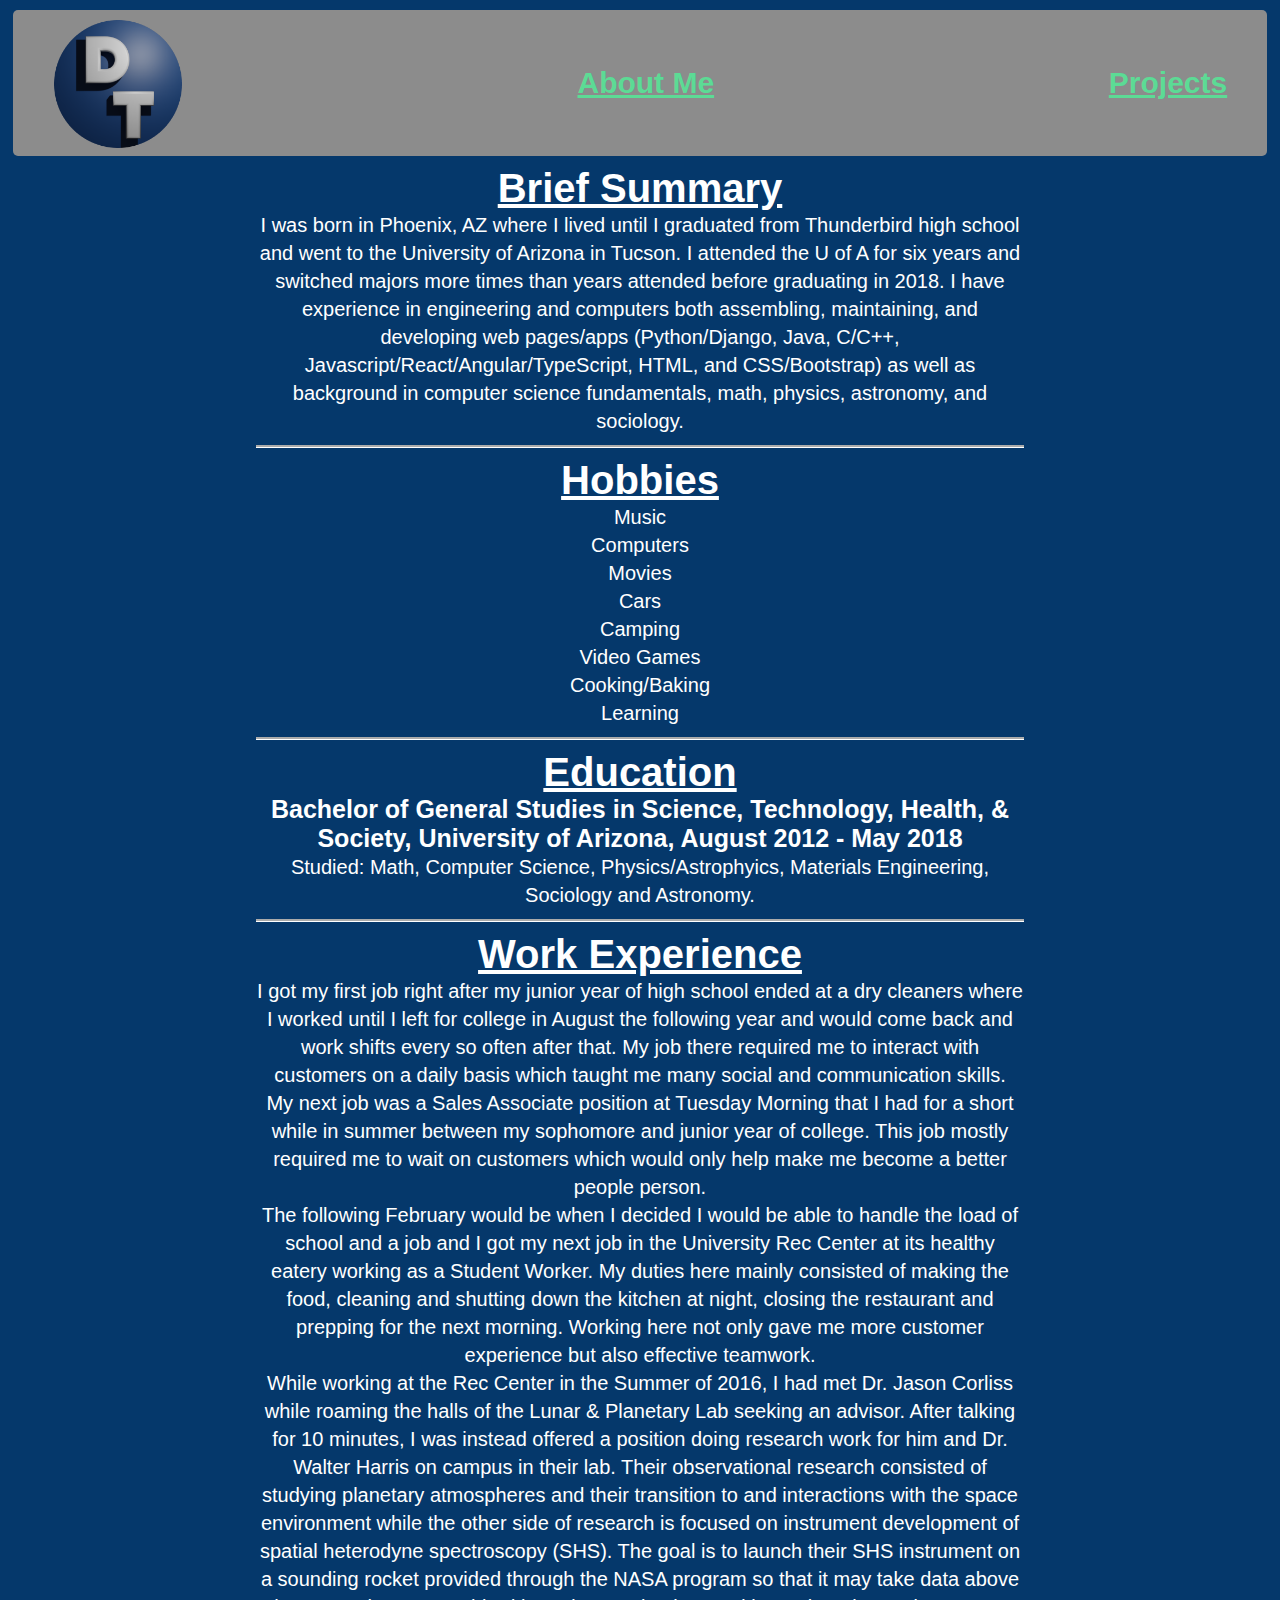
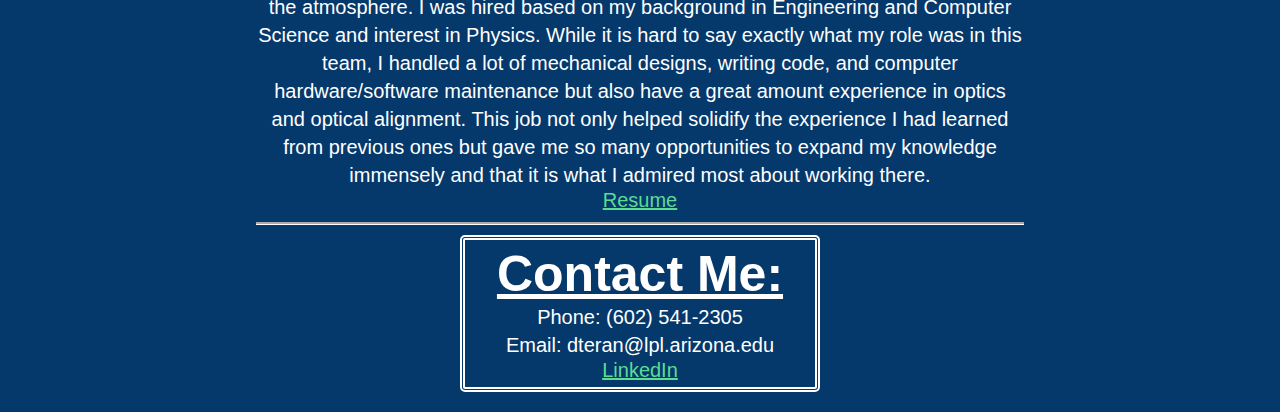
==== aboutMe.html @ 7f749f52 "Updated portfolio with projects and other info" ====
<!DOCTYPE html>

<html lang = "en">

    <head>

        <meta charset = "UTF-8">
        <link href = "style.css" type = "text/css"  rel = "stylesheet">
        <meta name="viewport" content="width=device-width, initial-scale=1.0">
        <link rel = "shortcut icon" type = "image/png" href = "pictures/faviconEdit.png">
        <title>About Me</title>

    </head>

    <body>

        <section class = "nav">

            <ul>
                <li><a href = "./index.html"><img id = "icon" src = "./pictures/iconEdit.png"></a></li>
                <li><a href = "./aboutMe.html">About Me</a></li>
                <li><a href = "./projects.html">Projects</a></li>
            </ul>

        </section>

        <section class = "pageBody">

            <section class = "aboutMe">
                <h2>Brief Summary</h2>
                <p>
                    I was born in Phoenix, AZ where I lived until I graduated from Thunderbird high school and went to the University of Arizona in Tucson. I attended the U of A for six years and switched majors more times than years attended before graduating in 2018. I have experience in engineering and computers both assembling, maintaining, and developing web pages/apps (Python/Django, Java, C/C++, Javascript/React/Angular/TypeScript, HTML, and CSS/Bootstrap) as well as background in computer science fundamentals, math, physics, astronomy, and sociology.
                </p>
            </section>

            <section class = "aboutMe">
                <h2>Hobbies</h2>
                <p>Music</p>
                <p>Computers</p>
                <p>Movies</p>
                <p>Cars</p>
                <p>Camping</p>
                <p>Video Games</p>
                <p>Cooking/Baking</p>
                <p>Learning</p>
            </section>

            <section class = "aboutMe">
                <h2>Education</h2>
                <h3>Bachelor of General Studies in Science, Technology, Health, & Society, University of Arizona, August 2012 - May 2018</h3>
                <p>Studied: Math, Computer Science, Physics/Astrophyics, Materials Engineering, Sociology and Astronomy.</p>
            </section>

            <section class = "aboutMe">
                <h2>Work Experience</h2>
                <p>
                    I got my first job right after my junior year of high school ended at a dry cleaners where I worked until I left for college in August the following year and would come back and work shifts every so often after that. My job there required me to interact with customers on a daily basis which taught me many social and communication skills.
                </p>

                <p>
                    My next job was a Sales Associate position at Tuesday Morning that I had for a short while in summer between my sophomore and junior year of college. This job mostly required me to wait on customers which would only help make me become a better people person. 
                </p>
                
                <p>
                    The following February would be when I decided I would be able to handle the load of school and a job and I  got my next job in the University Rec Center at its healthy eatery working as a Student Worker. My duties here mainly consisted of making the food, cleaning and shutting down the kitchen at night, closing the restaurant and prepping for the next morning. Working here not only gave me more customer experience but also effective teamwork.
                </p>
                
                <p>
                    While working at the Rec Center in the Summer of 2016, I had met Dr. Jason Corliss while roaming the halls of the Lunar & Planetary Lab seeking an advisor. After talking for 10 minutes, I was instead offered a position doing research work for him and Dr. Walter Harris on campus in their lab. Their observational research consisted of studying planetary atmospheres and their transition to and interactions with the space environment while the other side of research is focused on instrument development of spatial heterodyne spectroscopy (SHS). The goal is to launch their SHS instrument on a sounding rocket provided through the NASA program so that it may take data above the atmosphere. I was hired based on my background in Engineering and Computer Science and interest in Physics. While it is hard to say exactly what my role was in this team, I handled a lot of mechanical designs, writing code, and computer hardware/software maintenance but also have a great amount experience in optics and optical alignment. This job not only helped solidify the experience I had learned from previous ones but gave me so many opportunities to expand my knowledge immensely and that it is what I admired most about working there. 
                </p>
                <a class = "link" href = "./Files/ResumeV2.pdf" target = "_blank">Resume</a>
            </section>

        </section>

        <footer>
            <h1>Contact Me:</h1>
            <p>Phone: (602) 541-2305</p>
            <p>Email: dteran@lpl.arizona.edu</p>
            <a class = "link" href = "https://www.linkedin.com/in/daniel-teran-earthman/" target = "_blank">LinkedIn</a>
        </footer>

    </body>

</html>
---- style.css ----
*{
    margin: auto;
    font-family: Arial;
}

html{
    font-size: 20px;
}

h1,
h2,
h3,
h4,
li,
p{
    color: white;
}

h1,
h2{
    text-decoration: underline;
}

a{
    color: hsl(147, 64%, 61%);
}

h1{
    font-size: 2.5rem;
}

h2{
    font-size: 2rem;
}

h3{
    font-size: 1.25rem;
}

p{
    line-height: 1.4;
}

body{
    background-color: hsl(210, 91%, 22%);
}

.nav {
    width: 98vw;
    background-color: hsl(0, 0%, 55%);
    margin-top: .5em;
    border-radius: 5px;
}

.nav ul {
    list-style-type: none;
    margin: .5em;
    padding: 0;
    display: flex;
    align-items: center;
    justify-content: space-between;
}

.nav li {
    font-weight: bold;
    font-size: 1.5rem;
    margin: 0;
    padding: 0 1em;
}

#icon{
    width: auto;
    height: 130px;
    padding-top: .3em;
}

.pageBody{
    width: 99vw;
    text-align: center;
    justify-content: center;
}

#statement{
    width: 40vw;
}

.aboutMe,
.project{
    width: 60vw;
    border-bottom-style: groove;
    border-color: white;
    padding-bottom: .5em;
    margin-bottom: .5em;
}

.aboutMe li{
    list-style-type: none;
}

footer{
    border: thick double white;
    border-radius: 5px;
    text-align: center;
    justify-content: center;
    margin-bottom: 1em;
    padding: .25em 0;
    width: 350px;
}

#selfPic,
#CCD,
#guiImage,
#PeriodicTableImage{
    width: 600px;
    height: auto;
    padding: .5em;
}

#wwcbs_image{
    width: 25rem;
}

#codeImages{
    height: 20rem;
    width: auto;
    padding: .2em .1em;
}

@media only screen and (max-width: 1125px){

    .nav li {
        font-size: 2.8rem;
    }

    #icon{
        height: 200px;
    }

    h1{
        font-size: 7rem;
    }

    h2{
        font-size: 4rem;
    }

    h3{
        font-size: 3rem;
    }
    
    h4,
    p{
        font-size: 2rem;
    }

    #statement,
    #selfPic{
        width: 98%;
    }

    .aboutMe,
    .project{
        width: 98%;
    }

    .aboutMe li{
        font-size: 2rem;
    }

    #codeImages,
    #CCD,
    #guiImage,
    #PeriodicTableImage,
    #WeatherAppImage{
        width: 98%;
        height: auto;
    }

    .link{
        font-size: 2rem;
    }

    footer{
        width: 75%;
    }

}

@media only screen and (max-width: 960px){

    .nav li {
        font-size: 2.4rem;
    }

    #icon{
        height: 180px;
    }

}

@media only screen and (max-width: 768px){

    .nav li {
        font-size: 1.9rem;
    }

    #icon{
        height: 150px;
    }

    h1{
        font-size: 5rem;
    }

    h2{
        font-size: 3rem;
    }

    h3{
        font-size: 2rem;
    }
    
    h4,
    p{
        font-size: 1.5rem;
    }

    footer{
        width: 80%;
    }

}

@media only screen and (max-width: 480px){

    .nav li {
        font-size: 1.2rem;
    }

    #icon{
        height: 100px;
    }

    h1{
        font-size: 3.3rem;
    }

    h2{
        font-size: 2.5rem;
    }

    h3{
        font-size: 1.5rem;
    }

    h4,
    p{
        font-size: 1.1rem;
    }
    
    .link{
        font-size: 1.2rem;
    }

    .aboutMe li{
        font-size: 1.2rem;
    }

    #selfPic,
    #guiImage,
    #CCD,
    #PeriodicTableImage,
    #WeatherAppImage{
        width: 95%;
    }

}

@media only screen and (max-width: 414px){

    .nav li {
        font-size: .95rem;
    }

    h1{
        font-size: 2.8rem;
    }

}

@media only screen and (max-width: 375px){

    .nav li {
        font-size: .85rem;
    }

    #icon{
        height: 95px;
    }

    h1{
        font-size: 2.6rem;
    }

    h2{
        font-size: 1.7rem;
    }

    h3{
        font-size: 1rem;
    }

    h4,
    p{
        font-size: .8rem;
    }
    
    .link{
        font-size: .9rem;
    }

    .aboutMe li{
        font-size: .9rem;
    }

}

@media only screen and (max-width: 360px){

    .nav li {
        font-size: .8rem;
    }

    h1{
        font-size: 2.4rem;
    }

    #icon{
        height: 80px;
    }

}

@media only screen and (max-width: 320px){

    .nav li {
        font-size: .77rem;
    }

    #icon{
        height: 70px;
    }

    h1{
        font-size: 2.2rem;
    }

    h2{
        font-size: 1.7rem;
    }

    h3{
        font-size: 1rem;
    }

    h4,
    p{
        font-size: .8rem;
    }
    
    .link{
        font-size: .9rem;
    }

    .aboutMe li{
        font-size: .9rem;
    }

}
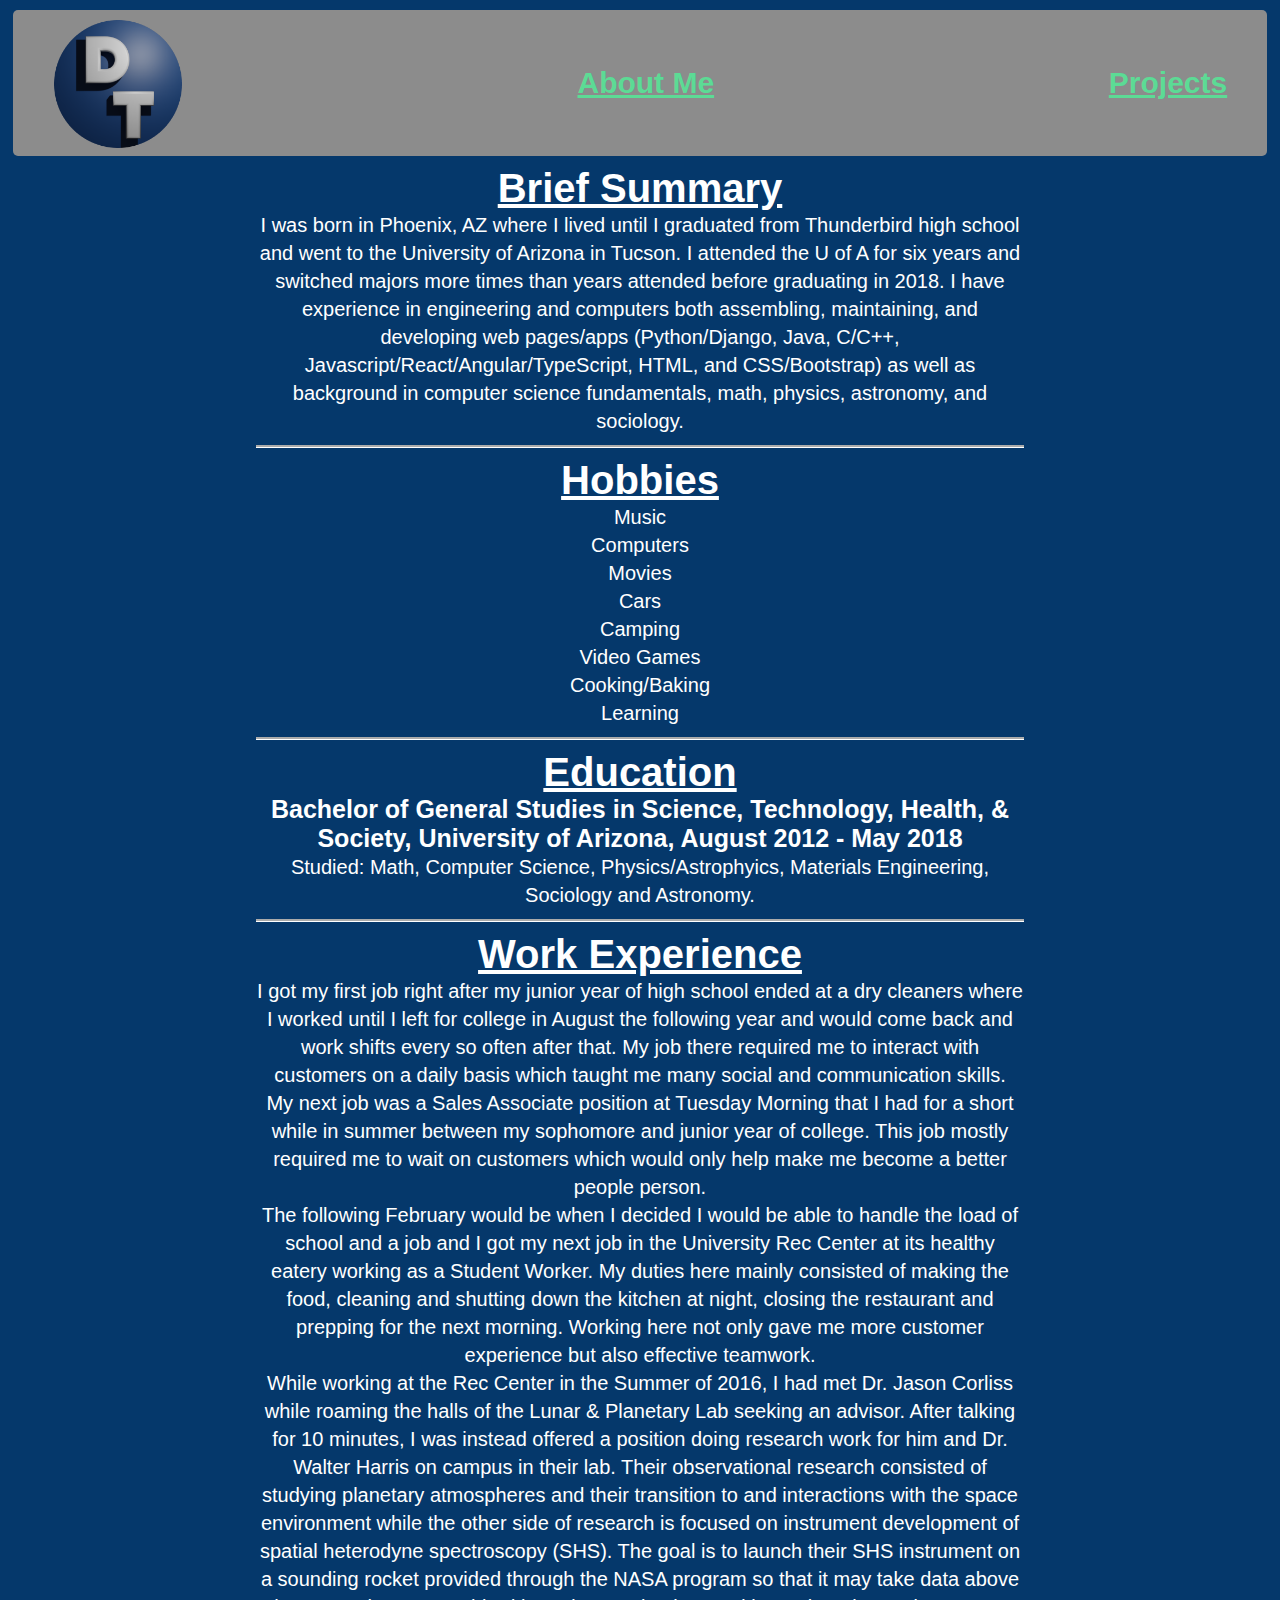
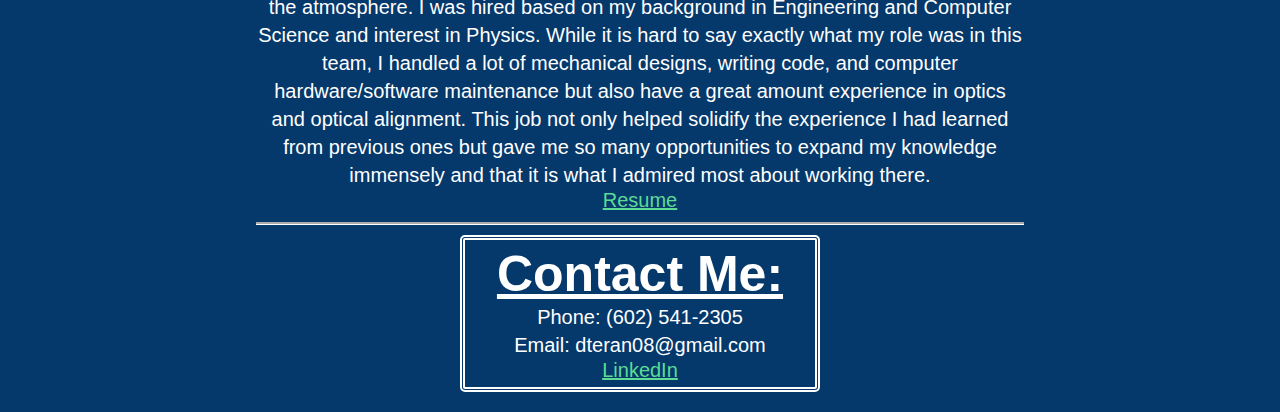
==== commit 8898a3ad: "Little changes" ====
--- a/aboutMe.html
+++ b/aboutMe.html
@@ -76,7 +76,7 @@
         <footer>
             <h1>Contact Me:</h1>
             <p>Phone: (602) 541-2305</p>
-            <p>Email: dteran@lpl.arizona.edu</p>
+            <p>Email: dteran08@gmail.com</p>
             <a class = "link" href = "https://www.linkedin.com/in/daniel-teran-earthman/" target = "_blank">LinkedIn</a>
         </footer>
 
--- a/style.css
+++ b/style.css
@@ -171,7 +171,8 @@
     #CCD,
     #guiImage,
     #PeriodicTableImage,
-    #WeatherAppImage{
+    #WeatherAppImage,
+    #wwcbs_image{
         width: 98%;
         height: auto;
     }
@@ -270,7 +271,8 @@
     #guiImage,
     #CCD,
     #PeriodicTableImage,
-    #WeatherAppImage{
+    #WeatherAppImage,
+    #wwcbs_image{
         width: 95%;
     }
 
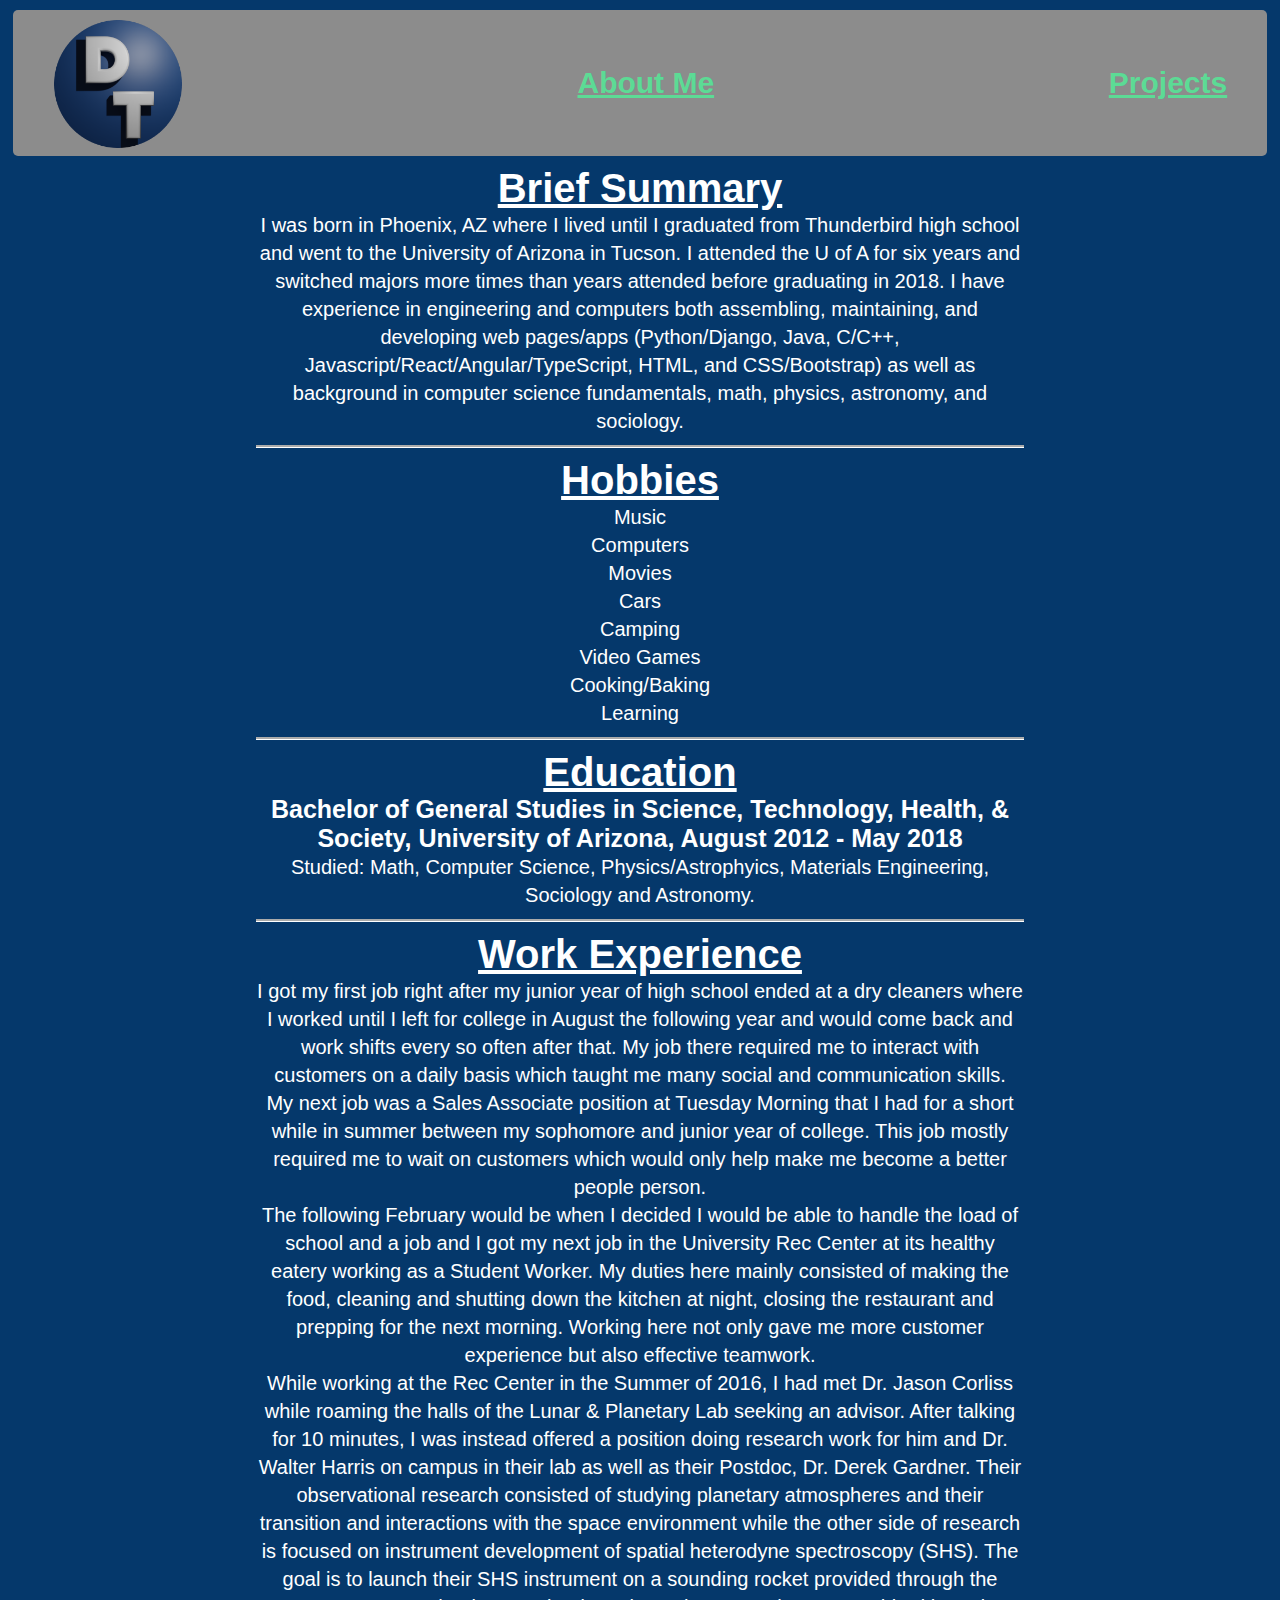
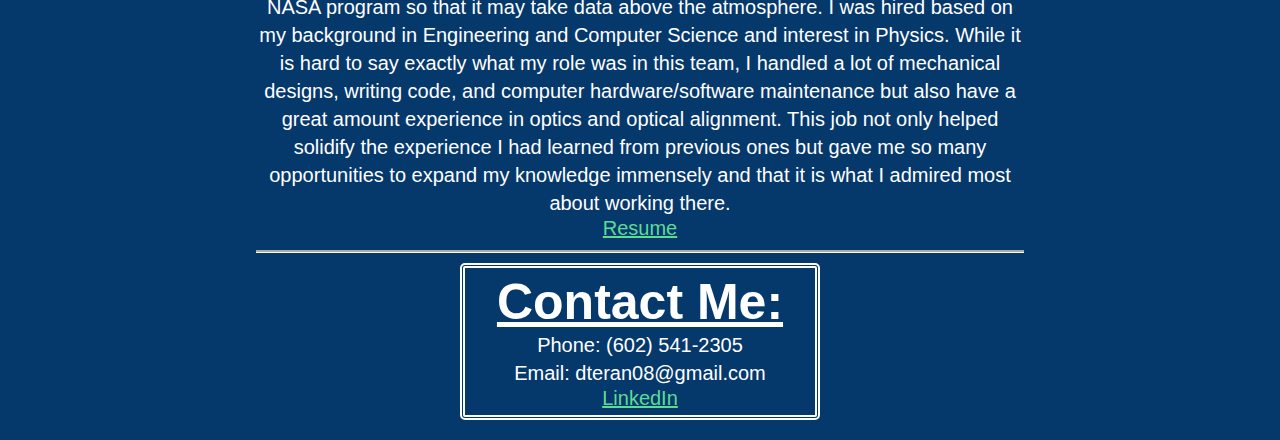
==== commit 144ea919: "Update aboutMe.html" ====
--- a/aboutMe.html
+++ b/aboutMe.html
@@ -66,7 +66,7 @@
                 </p>
                 
                 <p>
-                    While working at the Rec Center in the Summer of 2016, I had met Dr. Jason Corliss while roaming the halls of the Lunar & Planetary Lab seeking an advisor. After talking for 10 minutes, I was instead offered a position doing research work for him and Dr. Walter Harris on campus in their lab. Their observational research consisted of studying planetary atmospheres and their transition to and interactions with the space environment while the other side of research is focused on instrument development of spatial heterodyne spectroscopy (SHS). The goal is to launch their SHS instrument on a sounding rocket provided through the NASA program so that it may take data above the atmosphere. I was hired based on my background in Engineering and Computer Science and interest in Physics. While it is hard to say exactly what my role was in this team, I handled a lot of mechanical designs, writing code, and computer hardware/software maintenance but also have a great amount experience in optics and optical alignment. This job not only helped solidify the experience I had learned from previous ones but gave me so many opportunities to expand my knowledge immensely and that it is what I admired most about working there. 
+                    While working at the Rec Center in the Summer of 2016, I had met Dr. Jason Corliss while roaming the halls of the Lunar & Planetary Lab seeking an advisor. After talking for 10 minutes, I was instead offered a position doing research work for him and Dr. Walter Harris on campus in their lab as well as their Postdoc, Dr. Derek Gardner. Their observational research consisted of studying planetary atmospheres and their transition and interactions with the space environment while the other side of research is focused on instrument development of spatial heterodyne spectroscopy (SHS). The goal is to launch their SHS instrument on a sounding rocket provided through the NASA program so that it may take data above the atmosphere. I was hired based on my background in Engineering and Computer Science and interest in Physics. While it is hard to say exactly what my role was in this team, I handled a lot of mechanical designs, writing code, and computer hardware/software maintenance but also have a great amount experience in optics and optical alignment. This job not only helped solidify the experience I had learned from previous ones but gave me so many opportunities to expand my knowledge immensely and that it is what I admired most about working there. 
                 </p>
                 <a class = "link" href = "./Files/ResumeV2.pdf" target = "_blank">Resume</a>
             </section>
--- a/style.css
+++ b/style.css
@@ -116,8 +116,10 @@
     padding: .5em;
 }
 
-#wwcbs_image{
-    width: 25rem;
+#wwcbsImage{
+    width: 500px;
+    height: auto;
+    padding: .1rem;
 }
 
 #codeImages{
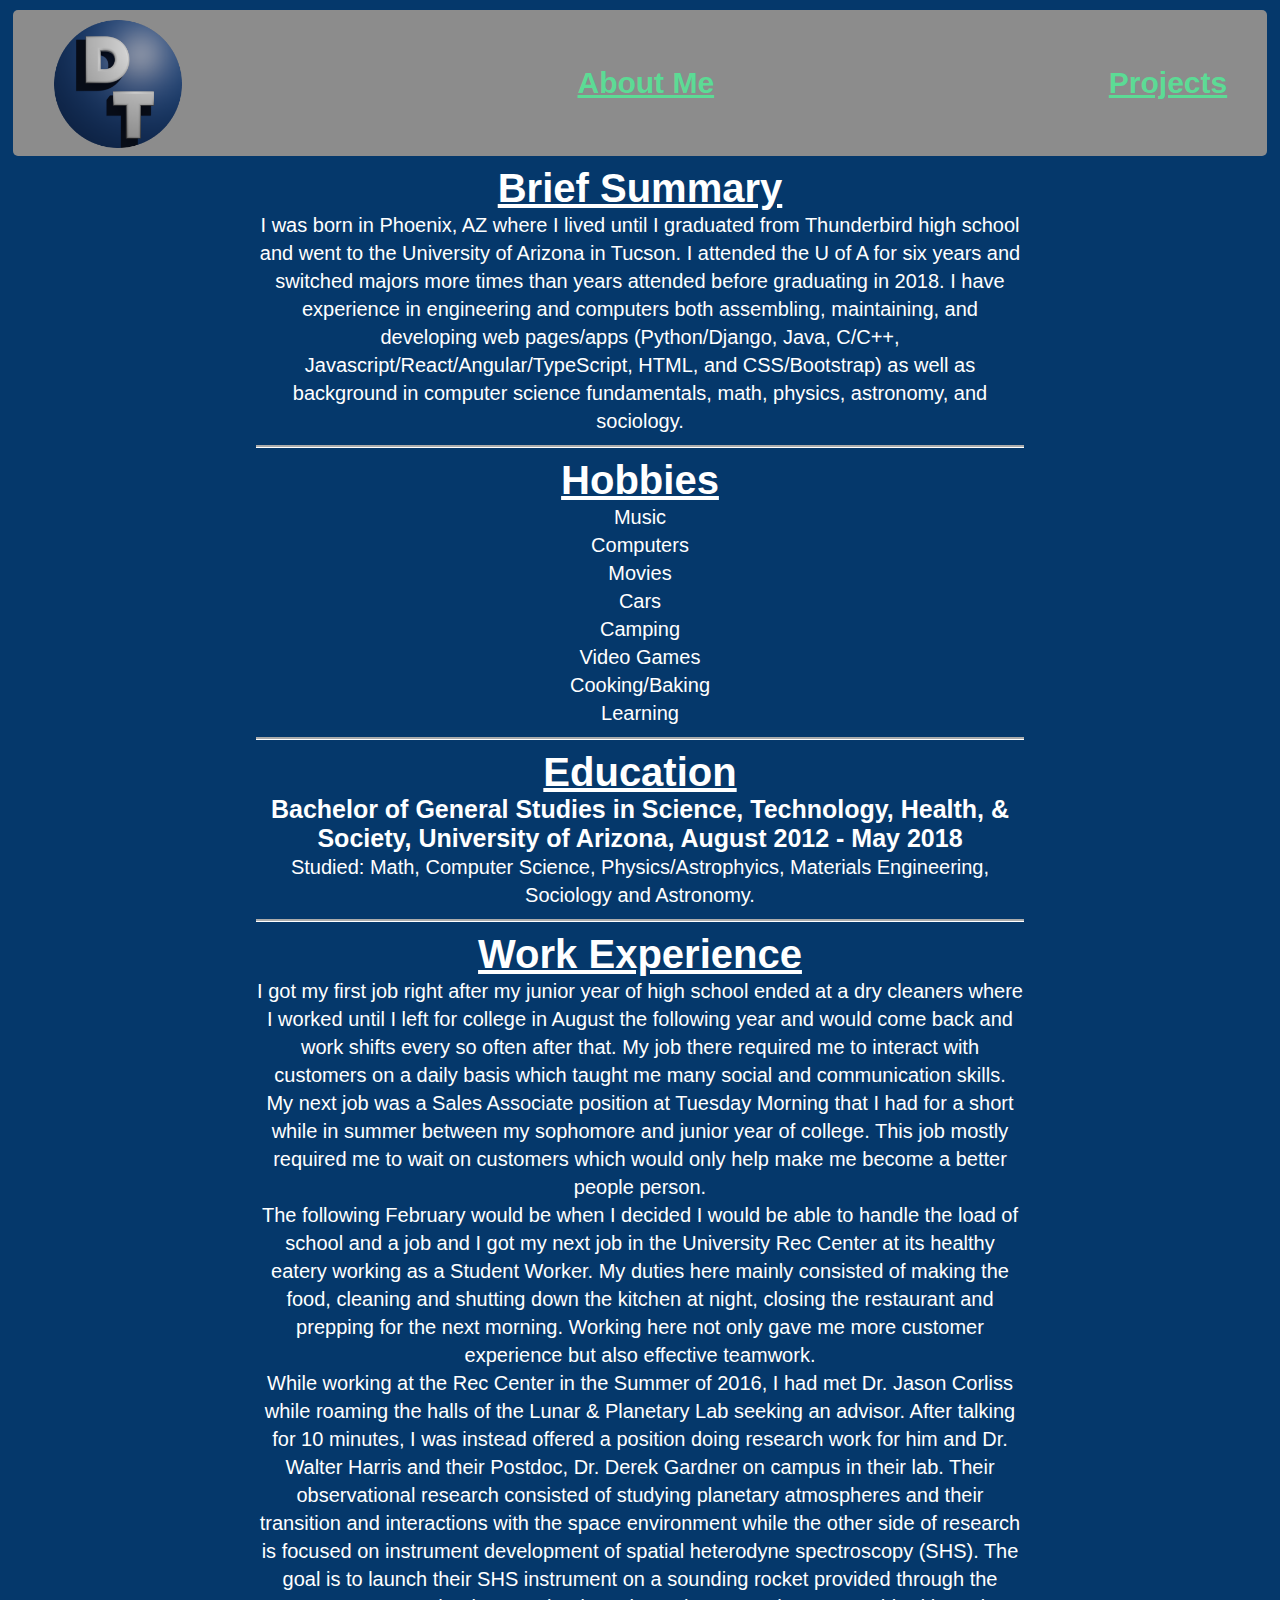
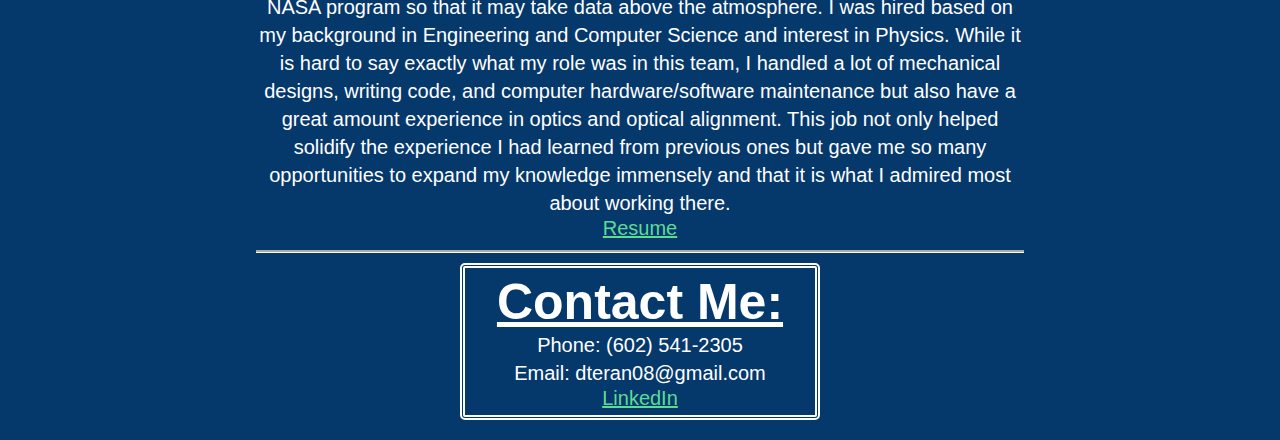
==== commit 104f813c: "Update aboutMe.html" ====
--- a/aboutMe.html
+++ b/aboutMe.html
@@ -66,7 +66,7 @@
                 </p>
                 
                 <p>
-                    While working at the Rec Center in the Summer of 2016, I had met Dr. Jason Corliss while roaming the halls of the Lunar & Planetary Lab seeking an advisor. After talking for 10 minutes, I was instead offered a position doing research work for him and Dr. Walter Harris on campus in their lab as well as their Postdoc, Dr. Derek Gardner. Their observational research consisted of studying planetary atmospheres and their transition and interactions with the space environment while the other side of research is focused on instrument development of spatial heterodyne spectroscopy (SHS). The goal is to launch their SHS instrument on a sounding rocket provided through the NASA program so that it may take data above the atmosphere. I was hired based on my background in Engineering and Computer Science and interest in Physics. While it is hard to say exactly what my role was in this team, I handled a lot of mechanical designs, writing code, and computer hardware/software maintenance but also have a great amount experience in optics and optical alignment. This job not only helped solidify the experience I had learned from previous ones but gave me so many opportunities to expand my knowledge immensely and that it is what I admired most about working there. 
+                    While working at the Rec Center in the Summer of 2016, I had met Dr. Jason Corliss while roaming the halls of the Lunar & Planetary Lab seeking an advisor. After talking for 10 minutes, I was instead offered a position doing research work for him and Dr. Walter Harris and their Postdoc, Dr. Derek Gardner on campus in their lab. Their observational research consisted of studying planetary atmospheres and their transition and interactions with the space environment while the other side of research is focused on instrument development of spatial heterodyne spectroscopy (SHS). The goal is to launch their SHS instrument on a sounding rocket provided through the NASA program so that it may take data above the atmosphere. I was hired based on my background in Engineering and Computer Science and interest in Physics. While it is hard to say exactly what my role was in this team, I handled a lot of mechanical designs, writing code, and computer hardware/software maintenance but also have a great amount experience in optics and optical alignment. This job not only helped solidify the experience I had learned from previous ones but gave me so many opportunities to expand my knowledge immensely and that it is what I admired most about working there. 
                 </p>
                 <a class = "link" href = "./Files/ResumeV2.pdf" target = "_blank">Resume</a>
             </section>
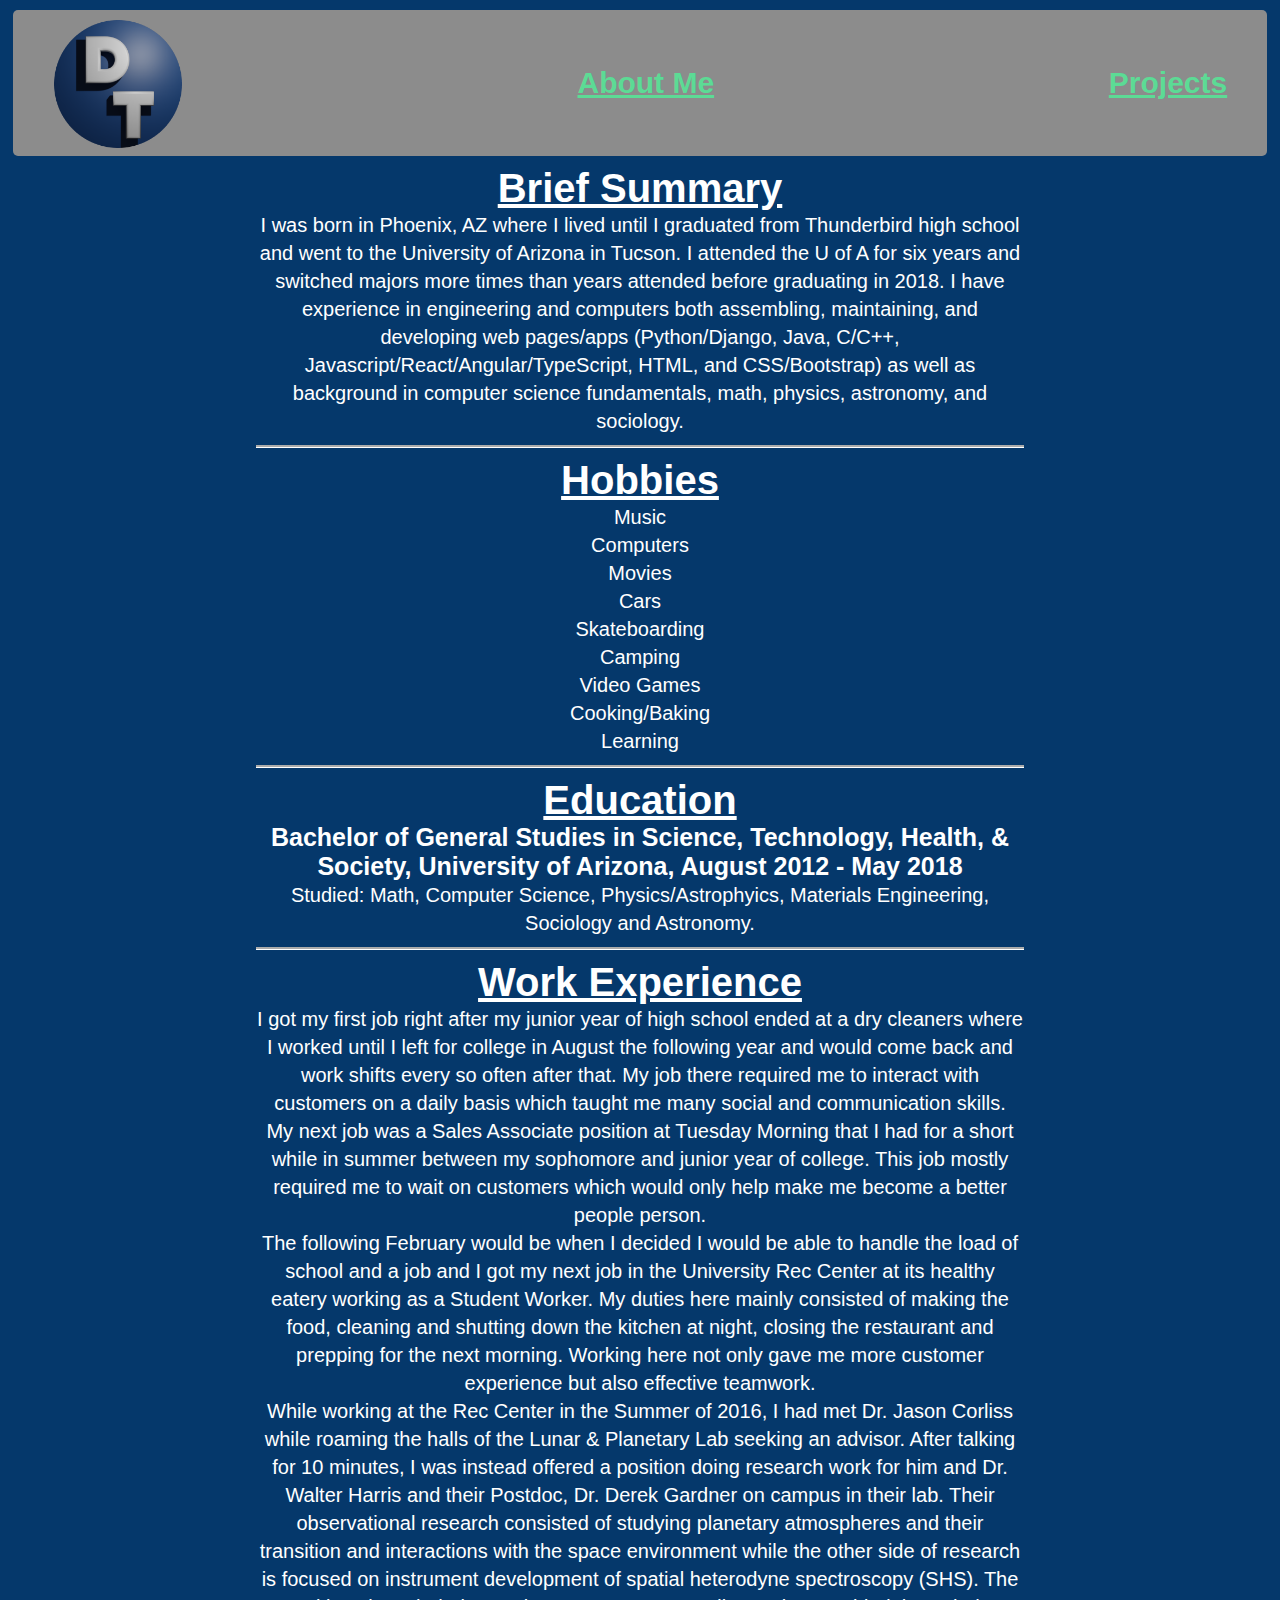
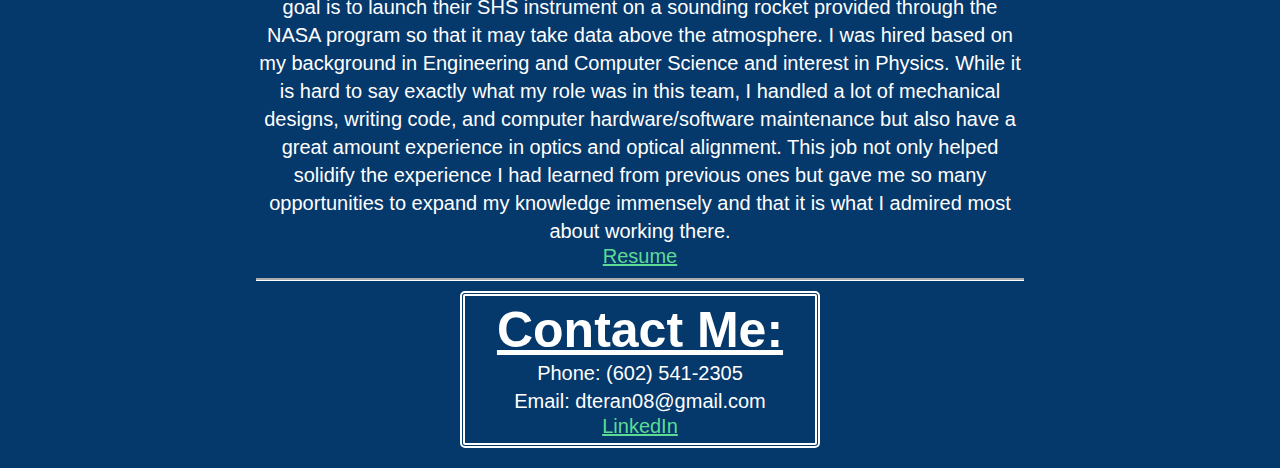
==== commit 300a535c: "Update aboutMe.html" ====
--- a/aboutMe.html
+++ b/aboutMe.html
@@ -39,6 +39,7 @@
                 <p>Computers</p>
                 <p>Movies</p>
                 <p>Cars</p>
+                <p>Skateboarding</p>
                 <p>Camping</p>
                 <p>Video Games</p>
                 <p>Cooking/Baking</p>
@@ -68,7 +69,7 @@
                 <p>
                     While working at the Rec Center in the Summer of 2016, I had met Dr. Jason Corliss while roaming the halls of the Lunar & Planetary Lab seeking an advisor. After talking for 10 minutes, I was instead offered a position doing research work for him and Dr. Walter Harris and their Postdoc, Dr. Derek Gardner on campus in their lab. Their observational research consisted of studying planetary atmospheres and their transition and interactions with the space environment while the other side of research is focused on instrument development of spatial heterodyne spectroscopy (SHS). The goal is to launch their SHS instrument on a sounding rocket provided through the NASA program so that it may take data above the atmosphere. I was hired based on my background in Engineering and Computer Science and interest in Physics. While it is hard to say exactly what my role was in this team, I handled a lot of mechanical designs, writing code, and computer hardware/software maintenance but also have a great amount experience in optics and optical alignment. This job not only helped solidify the experience I had learned from previous ones but gave me so many opportunities to expand my knowledge immensely and that it is what I admired most about working there. 
                 </p>
-                <a class = "link" href = "./Files/ResumeV2.pdf" target = "_blank">Resume</a>
+                <a class = "link" href = "./Files/Resume.pdf" target = "_blank">Resume</a>
             </section>
 
         </section>
